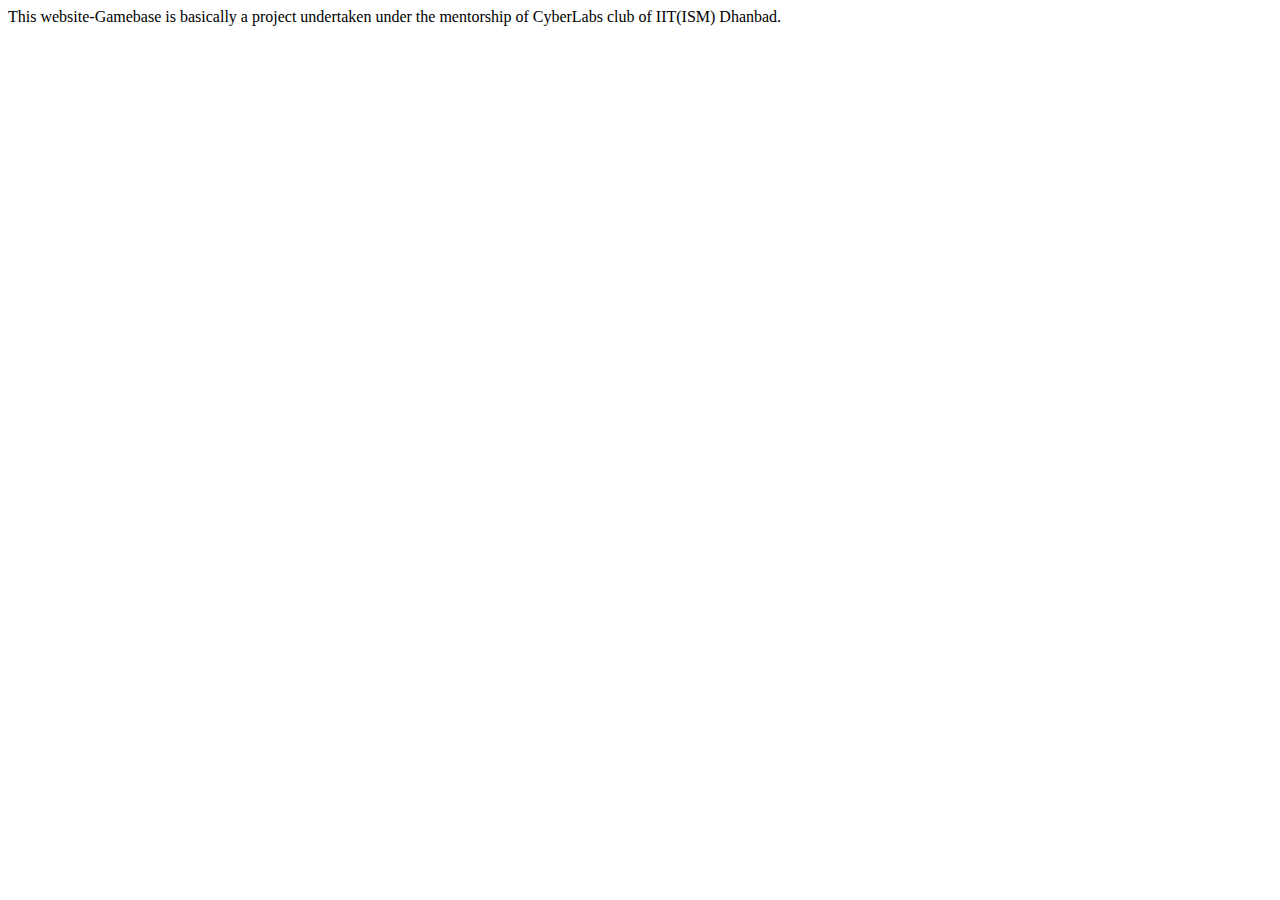
==== aboutus.html @ 2614aa09 "Add files via upload" ====
<html>
    <head>
        <title>
        About Us
        </title>
</head>
<body>
    This website-Gamebase is basically a project undertaken under the mentorship of CyberLabs club of IIT(ISM) Dhanbad.
    
</body>
</html>
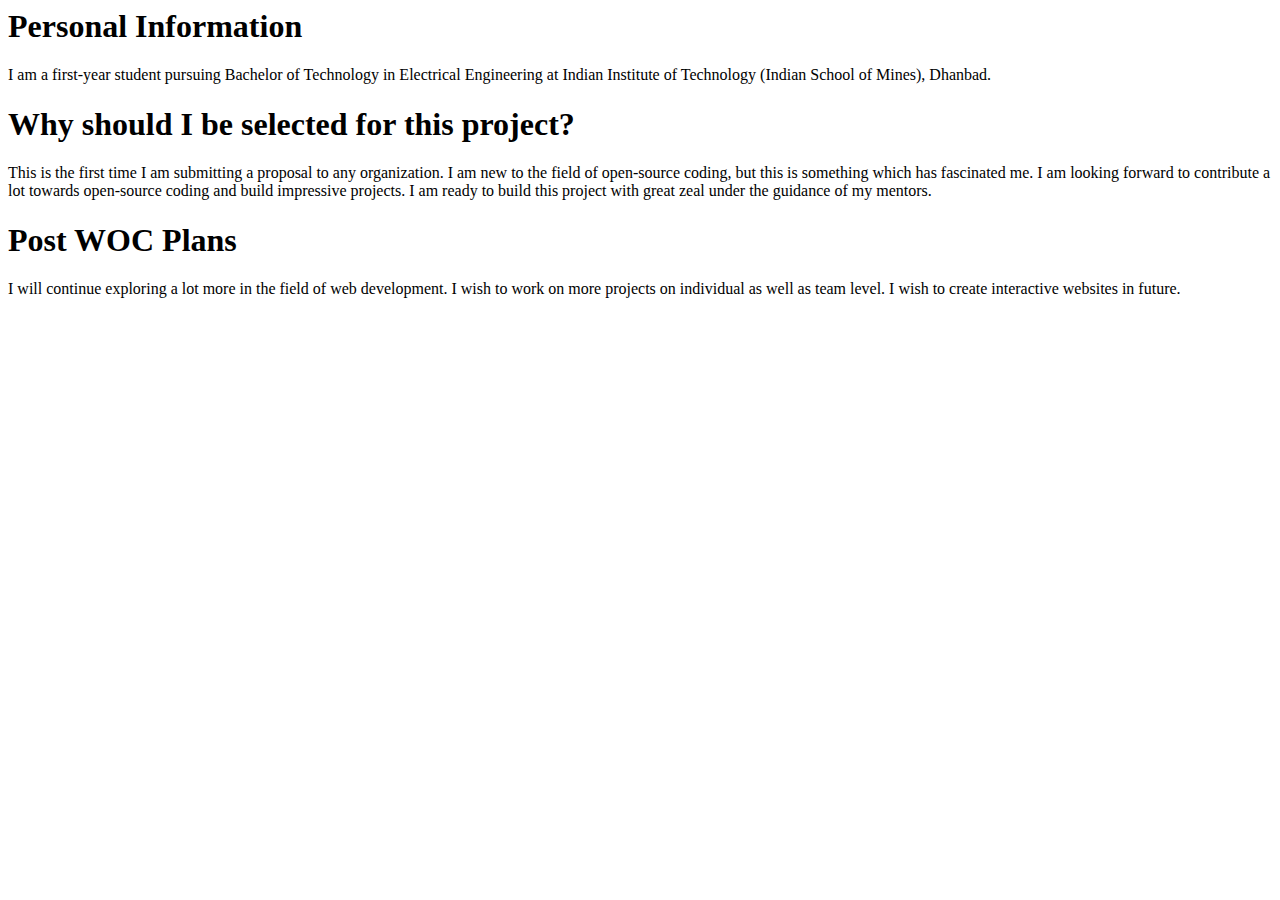
==== commit 460ff71c: "Add files via upload" ====
--- a/aboutus.html
+++ b/aboutus.html
@@ -5,7 +5,15 @@
         </title>
 </head>
 <body>
-    This website-Gamebase is basically a project undertaken under the mentorship of CyberLabs club of IIT(ISM) Dhanbad.
+    <h1>Personal Information</h1>
+   <p>I am a first-year student pursuing Bachelor of Technology in Electrical Engineering at Indian Institute of Technology (Indian School of Mines), Dhanbad. </p> 
+
+  <h1> Why should I be selected for this project?</h1> 
+  <p>
+    This is the first time I am submitting a proposal to any organization. I am new to the field of open-source coding, but this is something which has fascinated me. I am looking forward to contribute a lot towards open-source coding and build impressive projects. I am ready to build this project with great zeal under the guidance of my mentors.
+  </p>  
+  <h1>Post WOC Plans</h1>
+  <p>I will continue exploring a lot more in the field of web development. I wish to work on more projects on individual as well as team level. I wish to create interactive websites in future.</p>
     
 </body>
 </html>